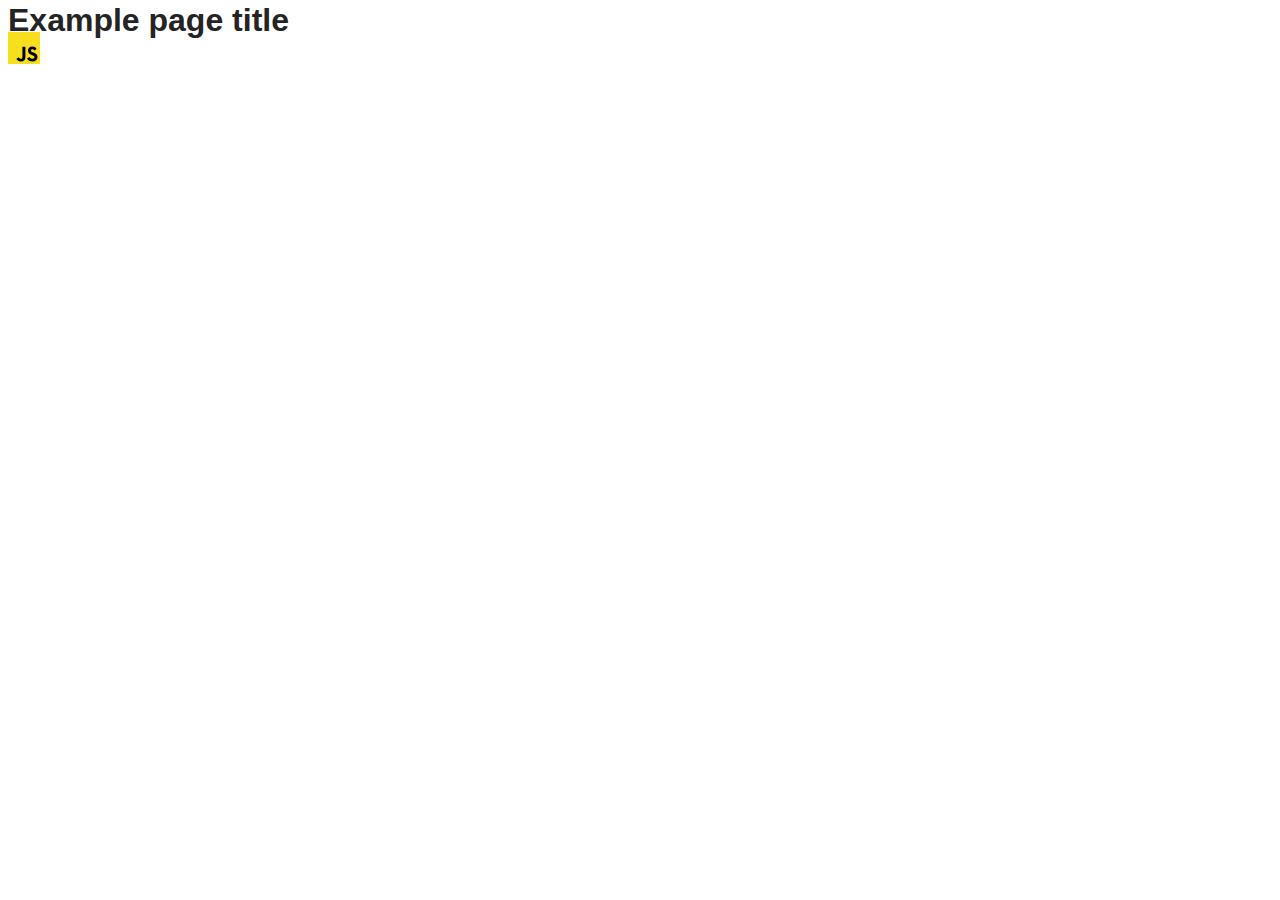
==== src/index.html @ 9ec87540 "Initial commit" ====
<!DOCTYPE html>
<html lang="en">
  <head>
    <meta charset="UTF-8" />
    <link rel="icon" type="image/svg+xml" href="/favicon.svg" />
    <meta name="viewport" content="width=device-width, initial-scale=1.0" />
    <title>Vanilla App Template</title>
    <link rel="stylesheet" href="./css/styles.css" />
  </head>
  <body>
    <load ="partials/header.html" />

    <section>
      <h1>Example page title</h1>
      <!-- Path to images as from index.html file -->
      <img src="./img/javascript.svg" alt="" />
    </section>

    <!-- Loads the specified .html file -->
    <load ="partials/vite-promo.html" />

    <script type="module" src="./main.js"></script>
  </body>
</html>
---- src/css/styles.css ----
/**
  |============================
  | include css partials with
  | default @import url()
  |============================
*/
@import url('./reset.css');
@import url('./vite-promo.css');
@import url('./header.css');

:root {
  font-family: Inter, Avenir, Helvetica, Arial, sans-serif;
  font-size: 16px;
  line-height: 24px;
  font-weight: 400;

  color: #242424;
  background-color: rgba(255, 255, 255, 0.87);

  font-synthesis: none;
  text-rendering: optimizeLegibility;
  -webkit-font-smoothing: antialiased;
  -moz-osx-font-smoothing: grayscale;
  -webkit-text-size-adjust: 100%;
}
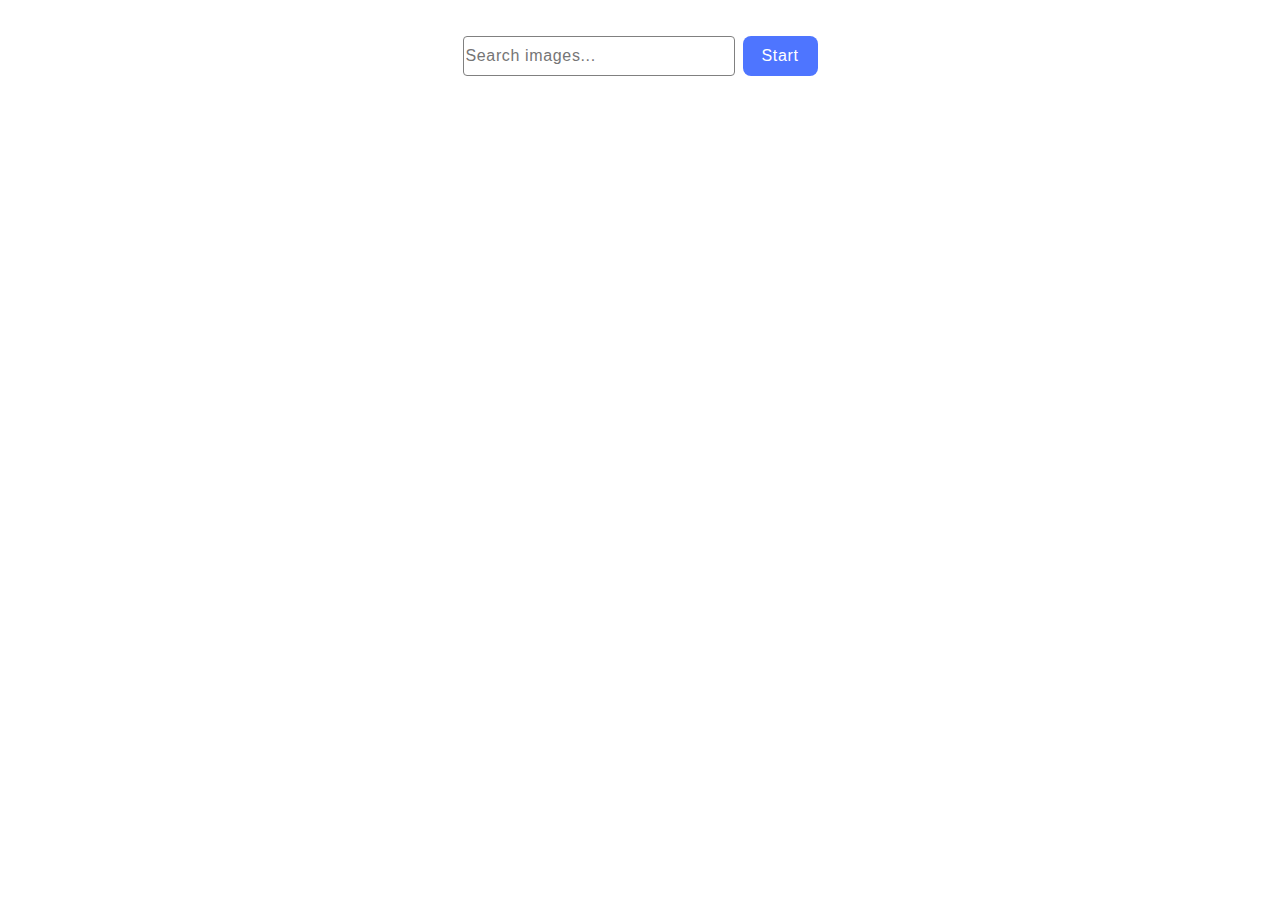
==== commit 8a18c788: "all" ====
--- a/src/index.html
+++ b/src/index.html
@@ -8,17 +8,18 @@
     <link rel="stylesheet" href="./css/styles.css" />
   </head>
   <body>
-    <load ="partials/header.html" />
-
-    <section>
-      <h1>Example page title</h1>
-      <!-- Path to images as from index.html file -->
-      <img src="./img/javascript.svg" alt="" />
-    </section>
-
-    <!-- Loads the specified .html file -->
-    <load ="partials/vite-promo.html" />
+    <form class="form">
+      <input
+        type="text"
+        class="form-input"
+        placeholder="Search images..."
+        id="form-input"
+      />
+      <button type="submit" class="form-submit-btn">Start</button>
+    </form>
+    <span class="loader hide-loader"></span>
+    <ul class="gallery"></ul>
 
     <script type="module" src="./main.js"></script>
   </body>
-</html>
+</html>--- a/src/css/styles.css
+++ b/src/css/styles.css
@@ -1,25 +1,152 @@
-/**
-  |============================
-  | include css partials with
-  | default @import url()
-  |============================
-*/
-@import url('./reset.css');
-@import url('./vite-promo.css');
-@import url('./header.css');
 
-:root {
-  font-family: Inter, Avenir, Helvetica, Arial, sans-serif;
+h1,
+h2,
+h3,
+h4,
+h5,
+h6,
+p {
+  margin: 0;
+}
+
+p:last-child {
+  margin-bottom: 0;
+}
+
+ul {
+  margin: 0;
+  padding: 0;
+  list-style: none;
+}
+
+a {
+  color: currentColor;
+  text-decoration: none;
+}
+
+button {
+  cursor: pointer;
+}
+
+img {
+  display: block;
+  max-width: 100%;
+  height: auto;
+}
+
+* {
+  box-sizing: border-box;
+}
+body {
+  font-family: 'Montserrat', sans-serif;
+  color: #808080;
+}
+
+.form {
+  display: flex;
+  align-items: center;
+  justify-content: center;
+  gap: 8px;
+  margin-top: 36px;
+}
+
+.form-input {
+  width: 272px;
+  height: 40px;
+  border-radius: 4px;
   font-size: 16px;
-  line-height: 24px;
-  font-weight: 400;
+  line-height: 1.5;
+  letter-spacing: 0.04em;
+  border: 1px solid #808080;
+  outline: none;
+}
+.form-input:hover {
+  border: 1px solid #000;
+}
+.form-input:focus {
+  border: 1px solid #4e75ff;
+}
 
-  color: #242424;
-  background-color: rgba(255, 255, 255, 0.87);
+.form-submit-btn {
+  font-weight: 500;
+  font-size: 16px;
+  line-height: 1.5;
+  letter-spacing: 0.04em;
+  color: #fff;
+  border-radius: 8px;
+  padding: 8px 16px;
+  width: 75px;
+  background-color: #4e75ff;
+  /* height: 40px; */
+  border: none;
+}
 
-  font-synthesis: none;
-  text-rendering: optimizeLegibility;
-  -webkit-font-smoothing: antialiased;
-  -moz-osx-font-smoothing: grayscale;
-  -webkit-text-size-adjust: 100%;
+.form-submit-btn:hover,
+.form-submit-btn:focus {
+  background-color: #6c8cff;
 }
+
+.gallery {
+  display: flex;
+  flex-wrap: wrap;
+  gap: 24px;
+  margin: 32px 156px;
+}
+
+.gallery-item {
+  width: calc((100% - 48px) / 3);
+  height: 200px;
+  border: 1px solid #808080;
+}
+
+.gallery-image {
+  width: 360px;
+  height: 150px;
+  margin-bottom: 10px;
+  object-fit: cover;
+}
+.gallery-image:hover {
+  scale: 1.05;
+}
+
+.gallery-wrap {
+  display: flex;
+  justify-content: center;
+  gap: 15px;
+}
+
+.loader {
+  display: block;
+  position: relative;
+  width: 100px;
+  height: 100px;
+  margin-left: auto;
+  margin-right: auto;
+  margin-top: 10px;
+}
+
+.hide-loader {
+  display: none;
+}
+
+.loader:before,
+.loader:after {
+  content: '';
+  border-radius: 50%;
+  position: absolute;
+  inset: 0;
+  box-shadow: 0 0 10px 2px rgba(0, 0, 0, 0.3) inset;
+}
+.loader:after {
+  box-shadow: 0 2px 0 #ff3d00 inset;
+  animation: rotate 2s linear infinite;
+}
+
+@keyframes rotate {
+  0% {
+    transform: rotate(0);
+  }
+  100% {
+    transform: rotate(360deg);
+  }
+}